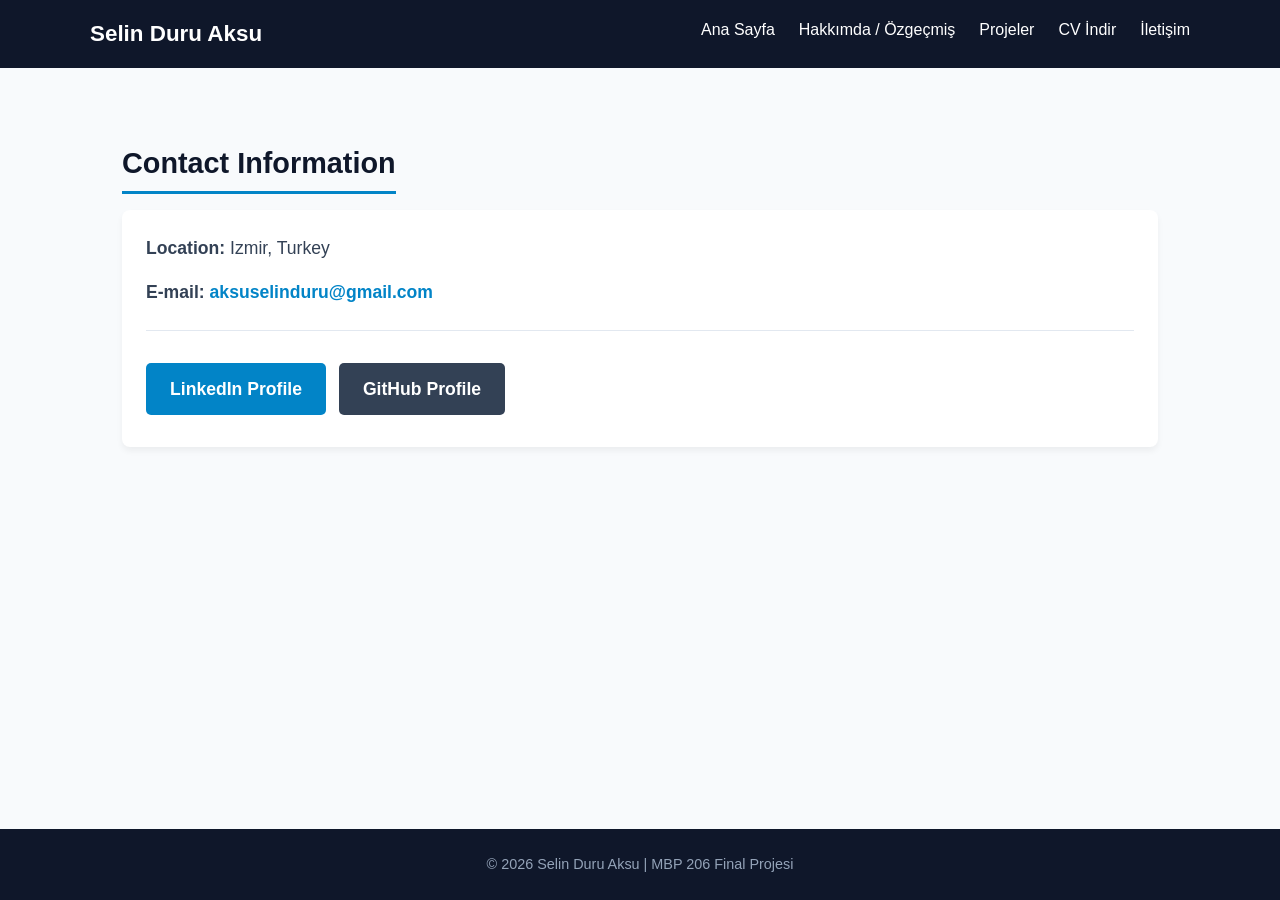
==== contact.html @ 681b88db "Create contact.html" ====
<!DOCTYPE html>
<html lang="en">
<head>
    <meta charset="UTF-8">
    <meta name="viewport" content="width=device-width, initial-scale=1.0">
    <title>Selin Duru Aksu | Contact</title>
    <link rel="stylesheet" href="style.css">
</head>
<body>
    <header>
        <nav>
            <h1>Selin Duru Aksu</h1>
            <ul>
                <li><a href="index.html">Ana Sayfa</a></li>
                <li><a href="about.html">Hakkımda / Özgeçmiş</a></li>
                <li><a href="projects.html">Projeler</a></li>
                <li><a href="cv.html">CV İndir</a></li>
                <li><a href="contact.html">İletişim</a></li>
            </ul>
        </nav>
    </header>
    <main>
        <h3>Contact Information</h3>
        <div class="content-box" style="font-size: 1.1rem;">
            <p><strong>Location:</strong> Izmir, Turkey</p>
            <p style="margin: 1rem 0;"><strong>E-mail:</strong> <a href="mailto:aksuselinduru@gmail.com" style="color: var(--secondary); text-decoration: none; font-weight: bold;">aksuselinduru@gmail.com</a></p>
            <p style="margin: 1rem 0;">
            <hr style="margin: 1.5rem 0; border: 0; border-top: 1px solid #e2e8f0;">
            <p>
                <a href="BURAYA_LINKEDIN_LINKINI_YAZIN" target="_blank" class="btn">LinkedIn Profile</a>
                <a href="BURAYA_GITHUB_LINKINI_YAZIN" target="_blank" class="btn" style="background: #334155;">GitHub Profile</a>
            </p>
        </div>
    </main>
    <footer><p>&copy; 2026 Selin Duru Aksu | MBP 206 Final Projesi</p></footer>
</body>
</html>
---- style.css ----
:root {
    --primary: #0f172a;
    --secondary: #0284c7;
    --text: #334155;
    --light: #f8fafc;
    --white: #ffffff;
}
* { box-sizing: border-box; margin: 0; padding: 0; font-family: 'Segoe UI', Tahoma, sans-serif; }
body { color: var(--text); background-color: var(--light); line-height: 1.6; display: flex; flex-direction: column; min-height: 100vh; }
header { background: var(--primary); padding: 1rem 2rem; position: sticky; top: 0; z-index: 1000; }
nav { display: flex; justify-content: space-between; align-items: center; max-width: 1100px; margin: 0 auto; width: 100%; }
nav h1 { font-size: 1.4rem; color: var(--white); }
nav ul { display: flex; list-style: none; }
nav ul li { margin-left: 1.5rem; }
nav ul li a { color: var(--white); text-decoration: none; font-weight: 500; transition: color 0.3s; }
nav ul li a:hover { color: var(--secondary); }
main { padding: 3rem 2rem; max-width: 1100px; margin: 0 auto; flex: 1; width: 100%; }
.hero { text-align: center; padding: 4rem 2rem; background: radial-gradient(circle at top, #1e293b, #0f172a); color: var(--white); border-radius: 8px; margin-bottom: 2rem; }
.hero h2 { font-size: 2.5rem; margin-bottom: 1rem; }
.hero p { font-size: 1.1rem; color: #cbd5e1; max-width: 800px; margin: 0 auto; text-align: justify; }
h3 { font-size: 1.8rem; margin-top: 1.5rem; margin-bottom: 1rem; color: var(--primary); border-bottom: 3px solid var(--secondary); display: inline-block; padding-bottom: 0.3rem; }
.content-box { background: var(--white); padding: 1.5rem; border-radius: 8px; box-shadow: 0 4px 6px rgba(0,0,0,0.05); margin-bottom: 1.5rem; }
ul { list-style-position: inside; margin-left: 0.5rem; }
li { margin-bottom: 0.5rem; }
.grid { display: grid; grid-template-columns: repeat(auto-fit, minmax(320px, 1fr)); gap: 1.5rem; }
.card { background: var(--white); padding: 1.5rem; border-radius: 8px; box-shadow: 0 4px 6px rgba(0,0,0,0.05); border-top: 4px solid var(--secondary); display: flex; flex-direction: column; justify-content: space-between; }
.card h4 { margin-bottom: 0.5rem; color: var(--primary); font-size: 1.2rem; }
.card p { font-size: 0.95rem; margin-bottom: 0.5rem; text-align: justify; }
.tech { font-weight: bold; color: var(--secondary); font-size: 0.9rem; margin-top: auto; padding-top: 0.5rem; }
.btn { display: inline-block; background: var(--secondary); color: var(--white); padding: 0.75rem 1.5rem; border-radius: 5px; text-decoration: none; font-weight: 600; margin: 0.5rem 0.5rem 0.5rem 0; transition: background 0.3s; border: none; cursor: pointer; }
.btn:hover { background: #026ca3; }
footer { text-align: center; padding: 1.5rem; background: var(--primary); color: #94a3b8; font-size: 0.9rem; margin-top: auto; }
@media (max-width: 768px) { nav { flex-direction: column; } nav ul { margin-top: 1rem; } }
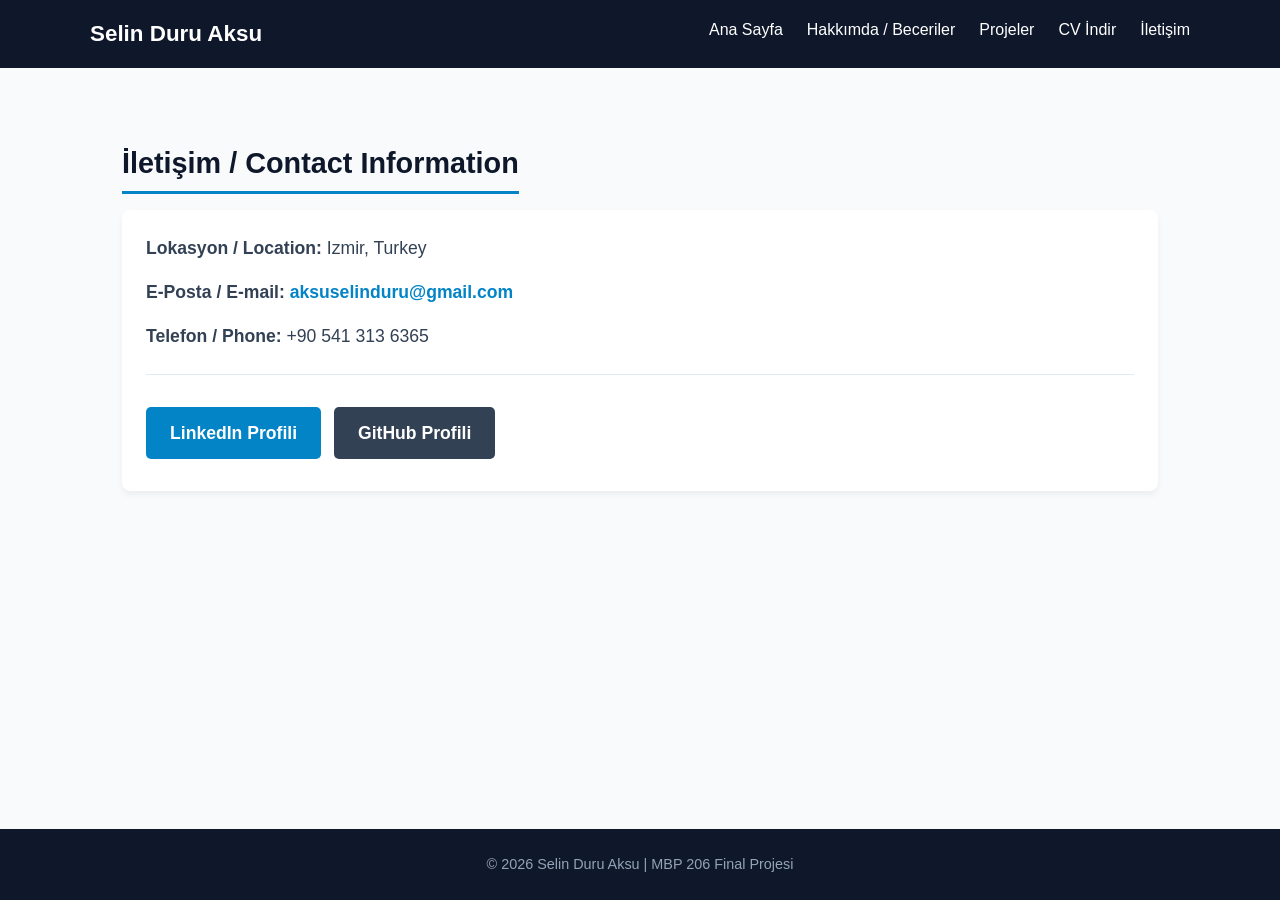
==== commit d706eb33: "Update contact.html" ====
--- a/contact.html
+++ b/contact.html
@@ -12,7 +12,7 @@
             <h1>Selin Duru Aksu</h1>
             <ul>
                 <li><a href="index.html">Ana Sayfa</a></li>
-                <li><a href="about.html">Hakkımda / Özgeçmiş</a></li>
+                <li><a href="about.html">Hakkımda / Beceriler</a></li>
                 <li><a href="projects.html">Projeler</a></li>
                 <li><a href="cv.html">CV İndir</a></li>
                 <li><a href="contact.html">İletişim</a></li>
@@ -20,15 +20,15 @@
         </nav>
     </header>
     <main>
-        <h3>Contact Information</h3>
+        <h3>İletişim / Contact Information</h3>
         <div class="content-box" style="font-size: 1.1rem;">
-            <p><strong>Location:</strong> Izmir, Turkey</p>
-            <p style="margin: 1rem 0;"><strong>E-mail:</strong> <a href="mailto:aksuselinduru@gmail.com" style="color: var(--secondary); text-decoration: none; font-weight: bold;">aksuselinduru@gmail.com</a></p>
-            <p style="margin: 1rem 0;">
+            <p><strong>Lokasyon / Location:</strong> Izmir, Turkey</p>
+            <p style="margin: 1rem 0;"><strong>E-Posta / E-mail:</strong> <a href="mailto:aksuselinduru@gmail.com" style="color: var(--secondary); text-decoration: none; font-weight: bold;">aksuselinduru@gmail.com</a></p>
+            <p style="margin: 1rem 0;"><strong>Telefon / Phone:</strong> +90 541 313 6365</p>
             <hr style="margin: 1.5rem 0; border: 0; border-top: 1px solid #e2e8f0;">
             <p>
-                <a href="BURAYA_LINKEDIN_LINKINI_YAZIN" target="_blank" class="btn">LinkedIn Profile</a>
-                <a href="BURAYA_GITHUB_LINKINI_YAZIN" target="_blank" class="btn" style="background: #334155;">GitHub Profile</a>
+                <a href="https://www.linkedin.com/in/selin-duru-aksu-61323b365?" target="_blank" class="btn">LinkedIn Profili</a>
+                <a href="https://github.com/SelinDuruAksu" target="_blank" class="btn" style="background: #334155;">GitHub Profili</a>
             </p>
         </div>
     </main>
